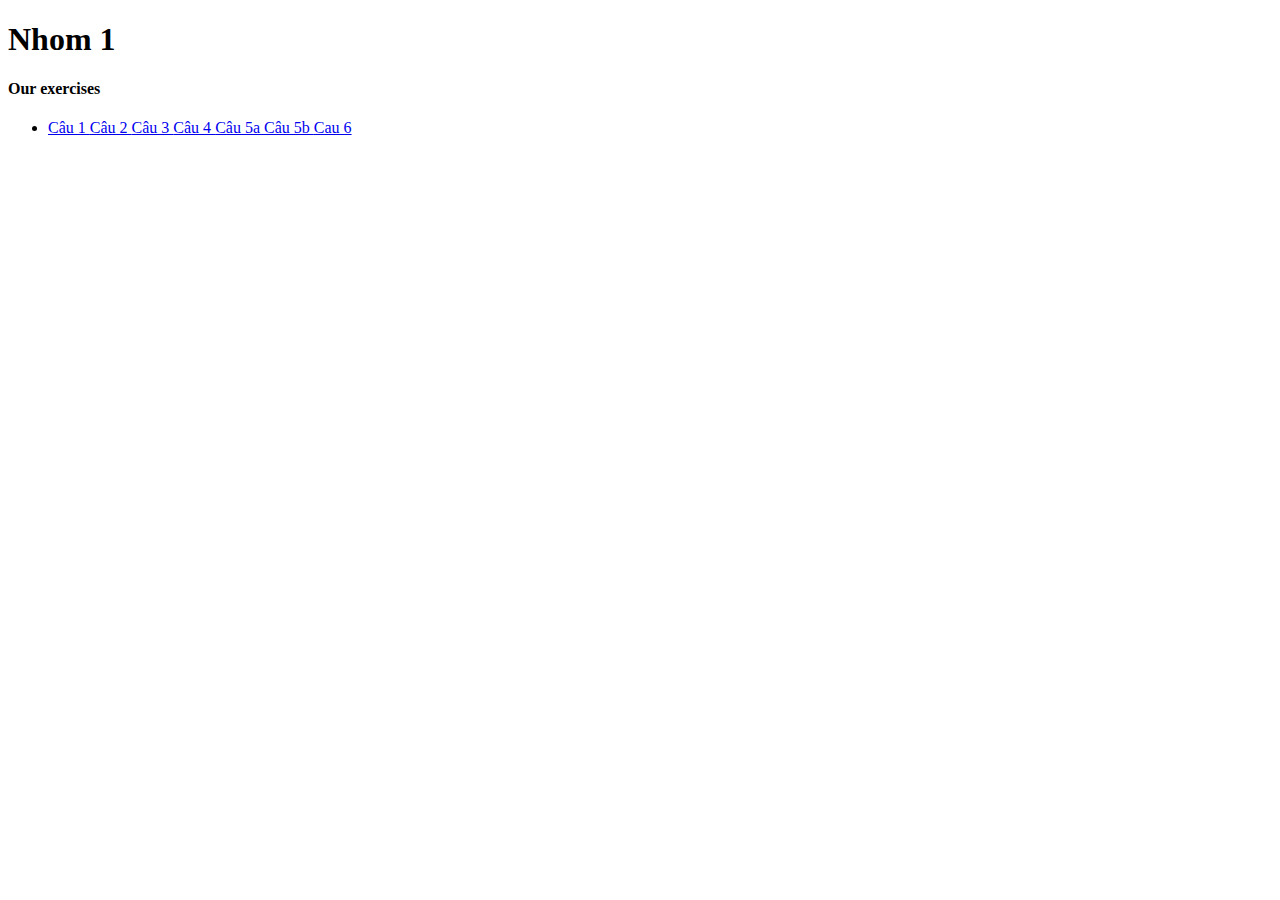
==== index.html @ 6c9a7f3e "Add index" ====
<!DOCTYPE html>
<html lang="en">
<head>
    <meta charset="UTF-8">
    <meta name="viewport" content="width=device-width, initial-scale=1.0">
    <title>Nhom 1</title>
</head>
<body>
    <h1>Nhom 1</h1>
    <h4>Our exercises</h4>
    <ul>
        <li>
            <a href = "./Cau1/Cau1.html"> Câu 1 </a>
            <a href = "./Cau2/2a.html"> Câu 2 </a>
            <a href = "./Cau3/3a.html"> Câu 3 </a>
            <a href = "./Cau4/Câu 4.html"> Câu 4 </a>
            <a href = "./Cau5/ch07-proj1.html"> Câu 5a </a>
            <a href = "./Cau5/Cau5b/ch07-proj2.html"> Câu 5b </a>
            <a href = "./Cau6/Bai6.html"> Cau 6 </a>
        </li>
    </ul>
</body>
</html>
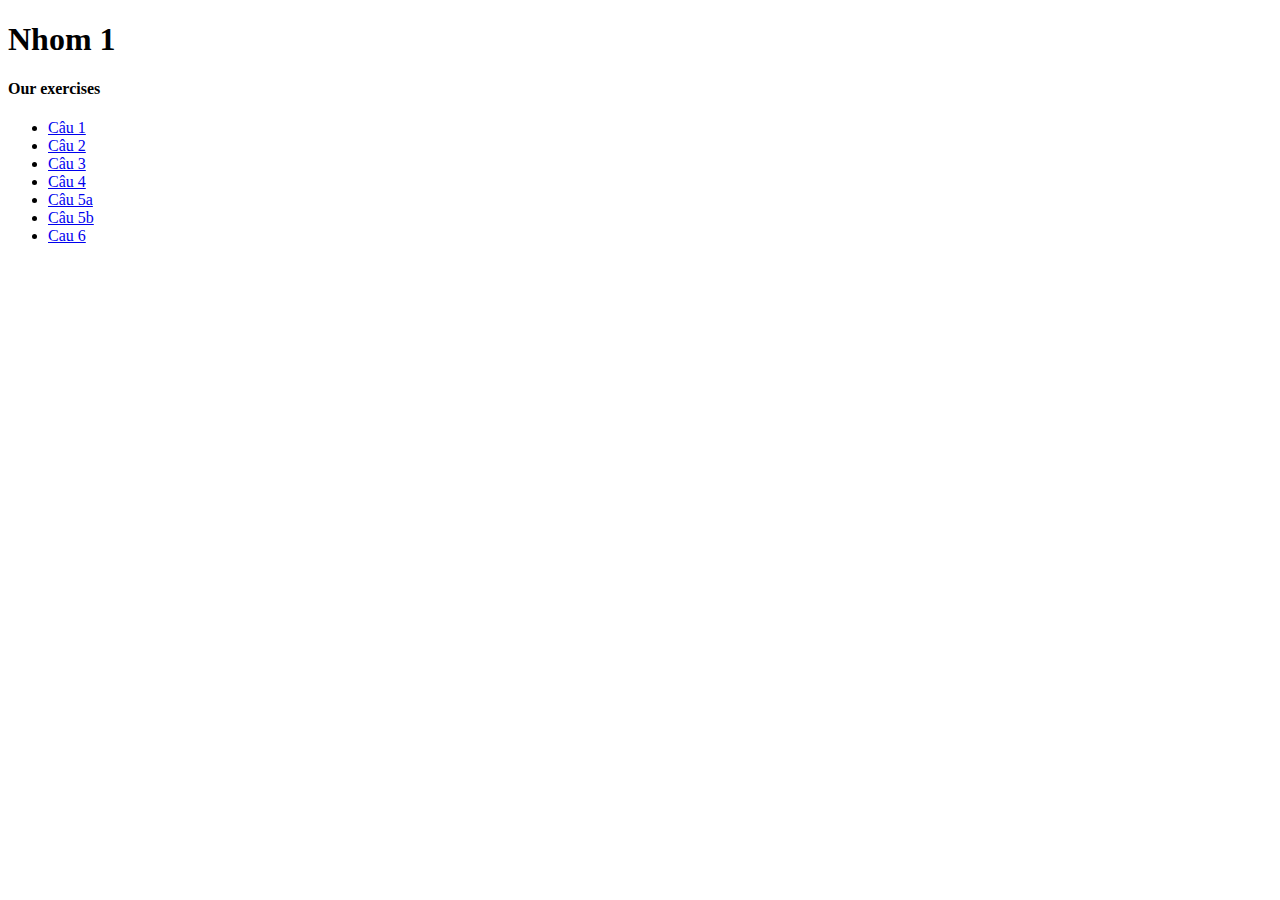
==== commit 21cb7394: "Update index" ====
--- a/index.html
+++ b/index.html
@@ -11,11 +11,23 @@
     <ul>
         <li>
             <a href = "./Cau1/Cau1.html"> Câu 1 </a>
+        </li>
+        <li>
             <a href = "./Cau2/2a.html"> Câu 2 </a>
+        </li>
+        <li>
             <a href = "./Cau3/3a.html"> Câu 3 </a>
+        </li>
+        <li>
             <a href = "./Cau4/Câu 4.html"> Câu 4 </a>
+        </li>
+        <li>
             <a href = "./Cau5/ch07-proj1.html"> Câu 5a </a>
+        </li>
+        <li>
             <a href = "./Cau5/Cau5b/ch07-proj2.html"> Câu 5b </a>
+        </li>
+        <li>
             <a href = "./Cau6/Bai6.html"> Cau 6 </a>
         </li>
     </ul>
